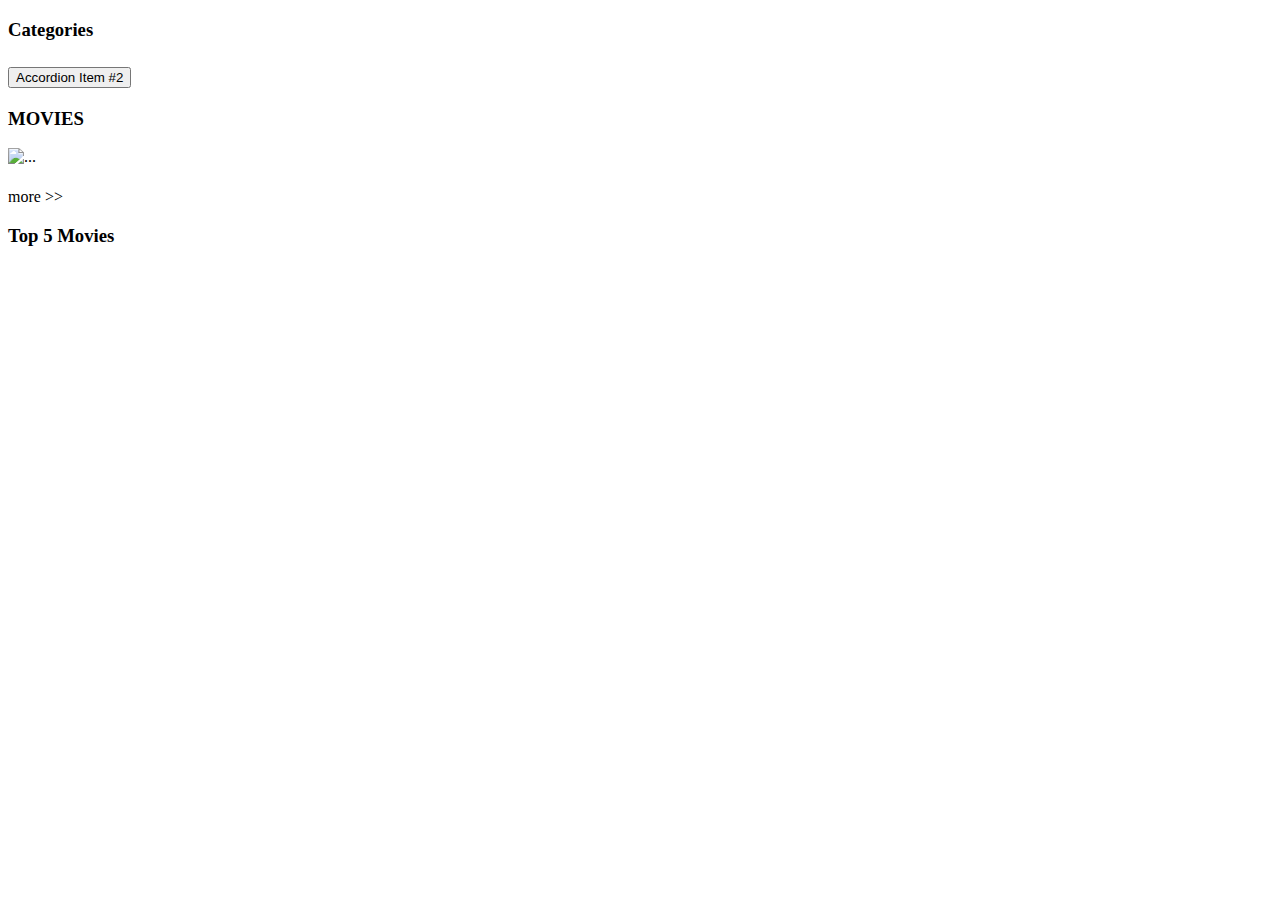
==== src/main/resources/templates/movies.html @ 8df6c792 "Movies page created" ====
<!DOCTYPE html>
<html lang="en" xmlns:th="http://www.thymeleaf.org">
<head>

    <link href="/navbar.css" rel="stylesheet" type="text/css" th:href="@{/navbar.css}">
    <link href="/movieMain.css" rel="stylesheet" type="text/css" th:href="@{/movieMain.css}">

    <link rel="stylesheet" href="https://use.fontawesome.com/releases/v5.7.0/css/all.css"
          integrity="sha384-lZN37f5QGtY3VHgisS14W3ExzMWZxybE1SJSEsQp9S+oqd12jhcu+A56Ebc1zFSJ"
          crossorigin="anonymous">

    <link href="https://cdn.jsdelivr.net/npm/bootstrap@5.0.0-beta1/dist/css/bootstrap.min.css"
          rel="stylesheet" integrity="sha384-giJF6kkoqNQ00vy+HMDP7azOuL0xtbfIcaT9wjKHr8RbDVddVHyTfAAsrekwKmP1"
          crossorigin="anonymous">

    <meta charset="UTF-8">
    <title>MOVİES</title>
</head>

<body>


<div class="container">
    <div class="row">

        <div class="col-md-3 my-list-bg ">
            <h3 class="header">Categories</h3>

            <div class="accordion" id="accordionExample">

                <div class="accordion-item" th:each="type :${Type}">

                    <h2 class="accordion-header" id="headingTwo">

                        <button class="accordion-button collapsed accordion-item-font my-card-bg" type="button" data-bs-toggle="collapse"
                                th:data-bs-target="'#'+${type.description}" aria-expanded="false" aria-controls="collapseTwo" th:text="${type.description}">
                            Accordion Item #2
                        </button>

                    </h2>
                    <div th:id="${type.description}" class="accordion-collapse collapse" aria-labelledby="headingTwo"
                         data-bs-parent="#accordionExample" >

                        <div class="accordion-body my-card-bg">

                            <div class="list-group " th:each="movie :${type.getMovieCategorySet()}">
                                <a th:href="'/book/show/' + ${movie.movieId}" class="fas fa-film
                                list-group-item list-group-item-action accordion-item-font my-link-bg"
                                   th:text="' '+${movie.movieName}"></a>
                            </div>
                        </div>

                    </div>
                </div>

            </div>

        </div>


        <div class="col-md-6  my-movie-card " style="max-width: 540px;">
            <h3 class="header movie-header">MOVIES</h3>
            <tr th:each="movie : ${Movies}">

                <div class="g-0 card my-card-margin my-card-bg">
                    <div class="row ">
                        <div class="col-md-4">
                            <img class="my-card-image" th:src="'data:image/jpeg;base64,'+${movie.thumbnail}" alt="...">
                        </div>
                        <div class="col-md-6">
                            <div class="card-body">
                                <h5 class="card-title" th:text="${movie.movieName}"></h5>
                                <p class="card-text"><small class="text-muted" th:text="${movie.imdb}"></small></p>
                                <p class="card-text" th:each="comment : ${movie.getCommentList()}" th:text="${comment.description}"></p>
                                <p class="card-text"><small class="text-muted" th:each="actor : ${movie.getActorSet()}"
                                                            th:text="${actor.actorName}"></small></p>
                                <a th:href="'/movie/show/' + ${movie.movieId}">more >></a>
                            </div>
                        </div>
                    </div>
                </div>

            </tr>

        </div>

        <div class="list-group col-md-3 my-movie-card my-list-bg " >
            <h3 class="header ">Top 5 Movies</h3>
            <tr th:each="topMovie : ${Top5List}">
                <a th:href="'/movie/show/' + ${topMovie.movieId}" class="list-group-item my-card-bg fas
                fa-film
                top5-list-font list-group-item-action " th:text="' '+${topMovie.movieName}"></a>
            </tr>
        </div>


    </div>

</div>




<script src="https://cdn.jsdelivr.net/npm/bootstrap@5.0.0-beta1/dist/js/bootstrap.bundle.min.js"
        integrity="sha384-ygbV9kiqUc6oa4msXn9868pTtWMgiQaeYH7/t7LECLbyPA2x65Kgf80OJFdroafW"
        crossorigin="anonymous"></script>
</body>
</html>
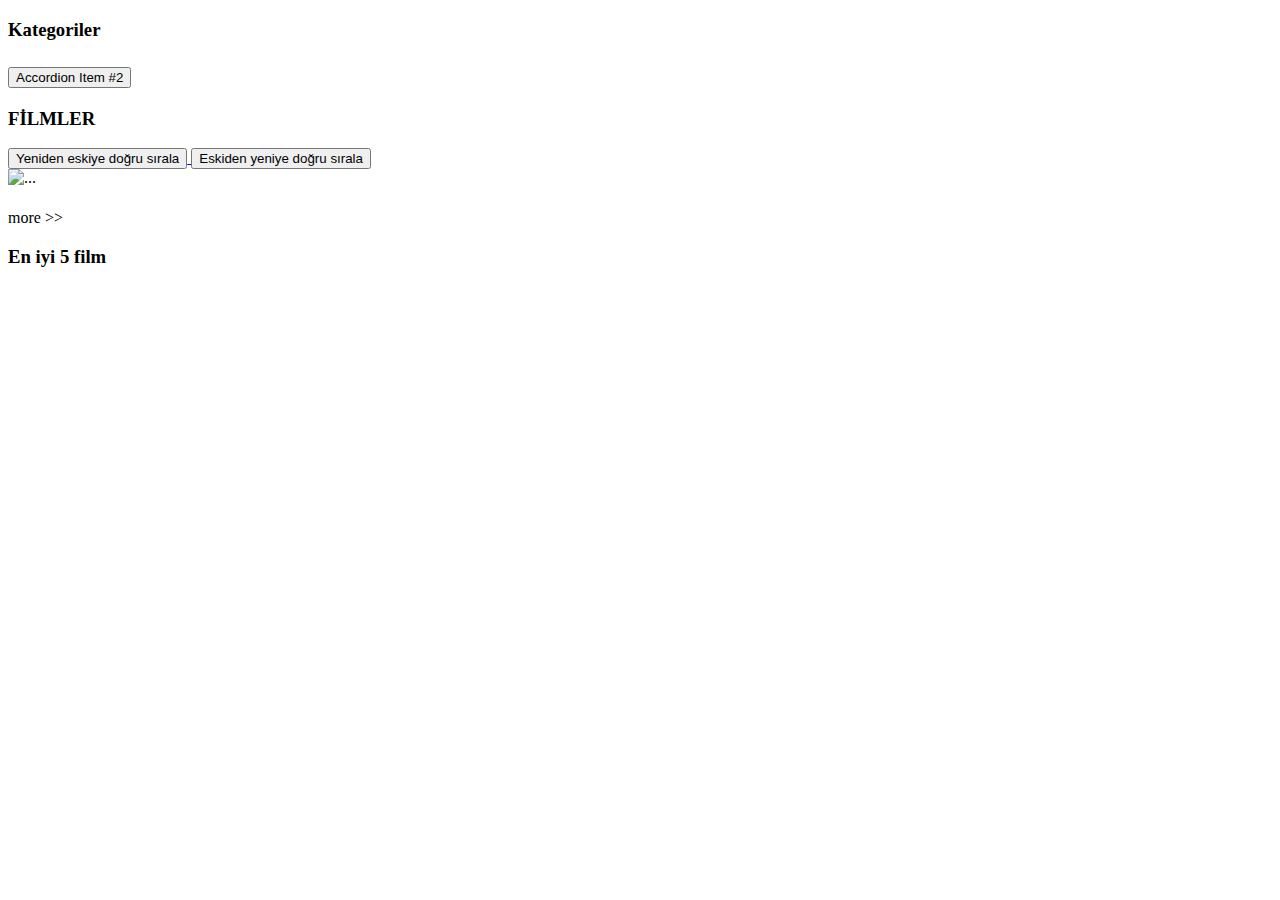
==== commit d6335503: "Validation errors handled" ====
--- a/src/main/resources/templates/movies.html
+++ b/src/main/resources/templates/movies.html
@@ -19,12 +19,14 @@
 
 <body>
 
+<div th:replace="fragments/navbar :: navigation"></div>
+
 
 <div class="container">
     <div class="row">
 
         <div class="col-md-3 my-list-bg ">
-            <h3 class="header">Categories</h3>
+            <h3 class="header">Kategoriler</h3>
 
             <div class="accordion" id="accordionExample">
 
@@ -44,7 +46,7 @@
                         <div class="accordion-body my-card-bg">
 
                             <div class="list-group " th:each="movie :${type.getMovieCategorySet()}">
-                                <a th:href="'/book/show/' + ${movie.movieId}" class="fas fa-film
+                                <a th:href="'show/' + ${movie.movieId}" class="fas fa-film
                                 list-group-item list-group-item-action accordion-item-font my-link-bg"
                                    th:text="' '+${movie.movieName}"></a>
                             </div>
@@ -59,7 +61,13 @@
 
 
         <div class="col-md-6  my-movie-card " style="max-width: 540px;">
-            <h3 class="header movie-header">MOVIES</h3>
+            <h3 class="header movie-header">FİLMLER</h3>
+            <a href="/api/movie/newest">
+            <button type="button"  class="btn btn-secondary btn-sm">Yeniden eskiye doğru sırala</button>
+            </a>
+            <a href="/api/movie/oldest">
+            <button type="button" class="btn btn-secondary btn-sm">Eskiden yeniye doğru sırala</button>
+            </a>
             <tr th:each="movie : ${Movies}">
 
                 <div class="g-0 card my-card-margin my-card-bg">
@@ -74,7 +82,7 @@
                                 <p class="card-text" th:each="comment : ${movie.getCommentList()}" th:text="${comment.description}"></p>
                                 <p class="card-text"><small class="text-muted" th:each="actor : ${movie.getActorSet()}"
                                                             th:text="${actor.actorName}"></small></p>
-                                <a th:href="'/movie/show/' + ${movie.movieId}">more >></a>
+                                <a th:href="'show/' + ${movie.movieId}">more >></a>
                             </div>
                         </div>
                     </div>
@@ -85,9 +93,11 @@
         </div>
 
         <div class="list-group col-md-3 my-movie-card my-list-bg " >
-            <h3 class="header ">Top 5 Movies</h3>
+
+
+            <h3 class="header ">En iyi 5 film</h3>
             <tr th:each="topMovie : ${Top5List}">
-                <a th:href="'/movie/show/' + ${topMovie.movieId}" class="list-group-item my-card-bg fas
+                <a th:href="'/api/movie/show/' + ${topMovie.movieId}" class="list-group-item my-card-bg fas
                 fa-film
                 top5-list-font list-group-item-action " th:text="' '+${topMovie.movieName}"></a>
             </tr>
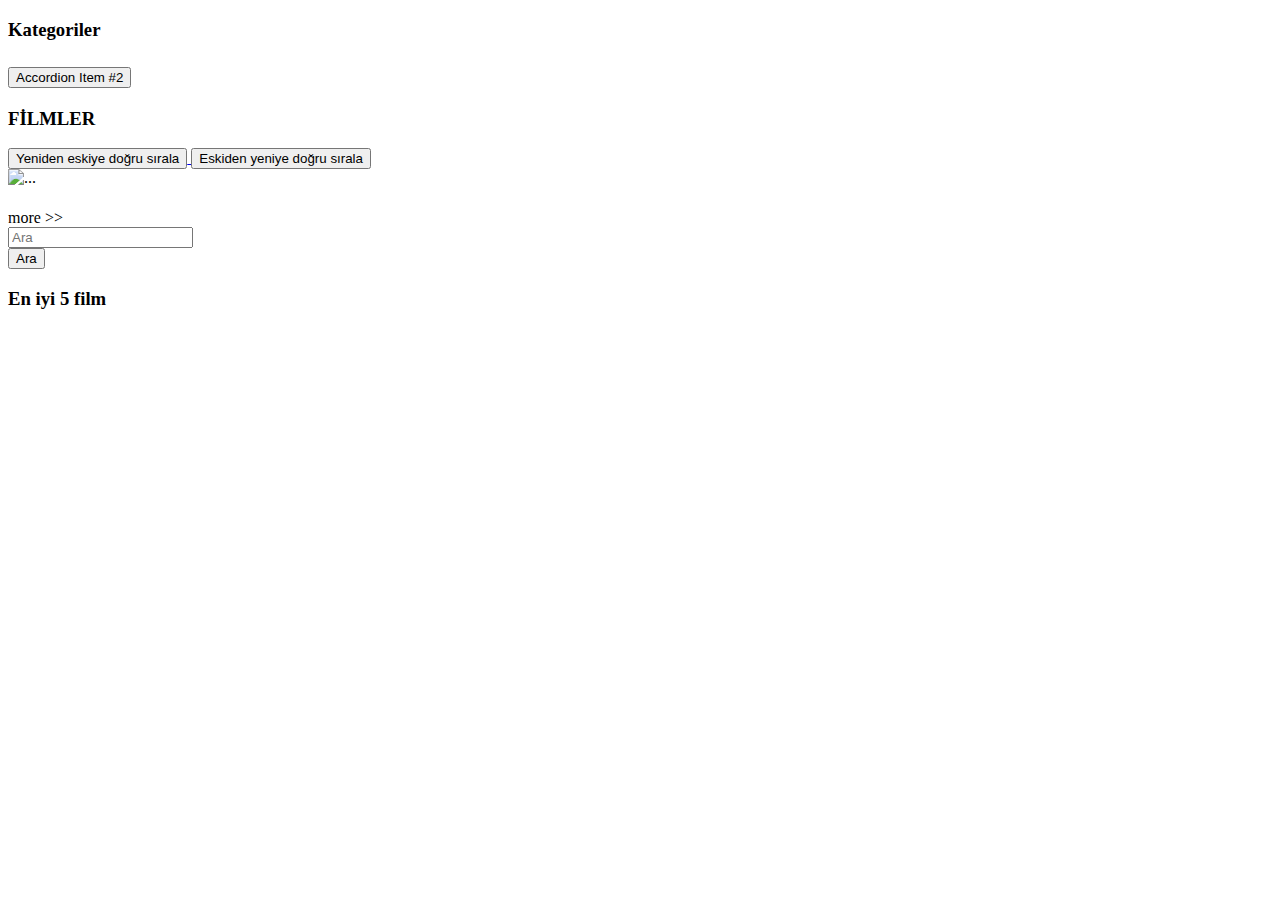
==== commit be7c4fcd: "Movie search method implemented" ====
--- a/src/main/resources/templates/movies.html
+++ b/src/main/resources/templates/movies.html
@@ -79,7 +79,6 @@
                             <div class="card-body">
                                 <h5 class="card-title" th:text="${movie.movieName}"></h5>
                                 <p class="card-text"><small class="text-muted" th:text="${movie.imdb}"></small></p>
-                                <p class="card-text" th:each="comment : ${movie.getCommentList()}" th:text="${comment.description}"></p>
                                 <p class="card-text"><small class="text-muted" th:each="actor : ${movie.getActorSet()}"
                                                             th:text="${actor.actorName}"></small></p>
                                 <a th:href="'show/' + ${movie.movieId}">more >></a>
@@ -93,6 +92,16 @@
         </div>
 
         <div class="list-group col-md-3 my-movie-card my-list-bg " >
+            <form th:action= "@{/api/movie/search}" th:object="${Search}" method="post">
+                <div class="row">
+                    <div class="col">
+                        <input type="text" class="form-control" placeholder="Ara" th:field="*{search}" >
+                    </div>
+                    <div class="col">
+                        <button type="submit" class="btn btn-secondary">Ara</button>
+                    </div>
+                </div>
+            </form>
 
 
             <h3 class="header ">En iyi 5 film</h3>
